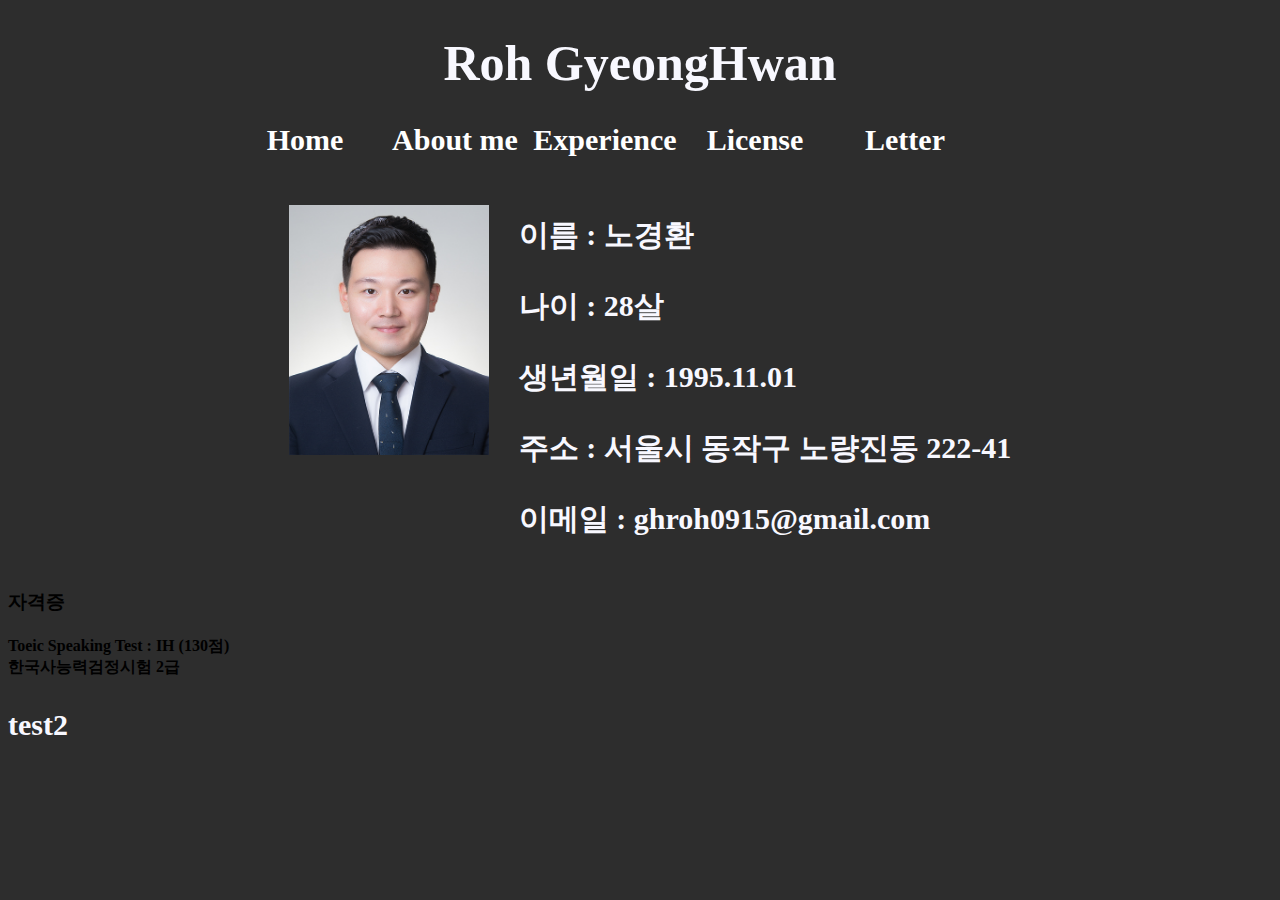
==== profile/src/main/resources/static/license.html @ 132adbe1 "개인정보 및 이력 추가" ====
<!DOCTYPE html>
<html lang="en">
<head>
    <meta charset="UTF-8">
    <meta name="description" content="소개페이지">
    <title>노랭이의 이력서</title>
    <link href="../templates/css/font.css" rel="stylesheet" type="text/css"/>
    <link href="../templates/css/style.css" rel="stylesheet" type="text/css"/>

    <style>
        #site_name {
            font-family: "mugunghwa";
            font-size: 50px;
            font-weight: bold;
            color: #F8F8FF;
            text-align: center;
            cursor: default;
        }









    </style>
</head>

<body style="background-color: #2d2d2d">
<h1 id="site_name">Roh GyeongHwan</h1>
<nav id="topMenu">
    <ul>
        <li><a class="menuLink" href="./index.html">Home</a></li>
        <li><a class="menuLink" href="./profile.html">About me</a></li>
        <li><a class="menuLink" href="./experience.html">Experience</a></li>
        <li><a class="menuLink" href="./license.html">License</a></li>
        <li><a class="menuLink" href="./letter.html">Letter</a></li>
        <!--<li><a class="menuLink" href="./community.html">Community</a></li>-->
    </ul>
</nav>
<div class="container">
    <main id="static_data">
        <section>
            <article>
                <img src="../templates/images/photo_profile.jpg" width="200" height="250">
            </article>
        </section>
        <section>
            <article>
                <p style="margin-left: 10px">이름 : 노경환</p>
                <p style="margin-left: 10px">나이 : 28살</p>
                <p style="margin-left: 10px">생년월일 : 1995.11.01</p>
                <p style="margin-left: 10px">주소 : 서울시 동작구 노량진동 222-41</p>
                <p style="margin-left: 10px">이메일 : ghroh0915@gmail.com</p>
            </article>
        </section>
    </main>
    <main>
        <section>
            <h3>자격증</h3>
            <h4>Toeic Speaking Test : IH (130점)<br/>
                한국사능력검정시험 2급</h4>
        </section>
        <section>
            <p>test2</p>
        </section>
    </main>
</div>
</body>
</html>
---- profile/src/main/resources/templates/css/font.css ----
@font-face {
      src : url("../fonts/Mugunghwa.ttf");
      font-family: "mugunghwa"
}
---- profile/src/main/resources/templates/css/style.css ----
.nav {
    height : 50px;      /** nav의 박스 크기 */
    border-bottom : 1px solid #F8F8FF;    /** nav박스 밑에 검은 줄 */
    display : flex;     /** 요소들 정렬 */
    align-items : center;   /** 박스 안에서 정렬 (상단 중간 하단) */
    font-family: "mugunghwa";
    font-size: 35px;
    font-weight: bold;
    color: #F8F8FF;
    text-align: center;
    margin: auto;
}

.nav-items{
    display: flex;      /** 요소들 정렬 */
    margin-left: auto;  /** 왼쪽 여백 */
    margin-right: 20px; /** 오른쪽 여백 */
}

.nav-item{
    margin-left: 20px;  /** 왼쪽 여백 */
    cursor: pointer;
    font-size: 25px;
}

.title{
    text-align: center;
    font-size: 50px;
    font-family: "mugunghwa";
    font-weight: bold;
    color: #F8F8FF;
}

.subtitle{
    text-align: center;
    font-size: 25px;
    font-family: "mugunghwa";
    font-weight: 300;
    color: #F8F8FF;
}

img{
    margin: 20px;
    align-items : center;
}

p{
    font-size: 30px;
    font-family: "mugunghwa";
    font-weight: bold;
    color: #F8F8FF;
}

#static_data {
    display:flex;
    justify-content: center;
}

section:nth-child(1), section:nth-child(2) {
    background:;
}

#topMenu {
    height: 30px;
    width: 900px;
    margin: 30px auto;
    text-align: center;
}

#topMenu ul li {
    list-style: none;
    color: white;
    background-color: #2d2d2d;
    float: left;
    line-height: 30px;
    vertical-align: middle;
}

#topMenu .menuLink {
    text-decoration:none;
    color: white;
    display: block;
    width: 150px;
    font-size: 30px;
    font-weight: bold;
    font-family: "mugunghwa";
}

#topMenu .menuLink:hover {
    color: red;
    background-color: #4d4d4d;
}

#site_name {
    font-family: "mugunghwa";
    font-size: 50px;
    font-weight: bold;
    color: #F8F8FF;
    text-align: center;
    cursor: default;
}
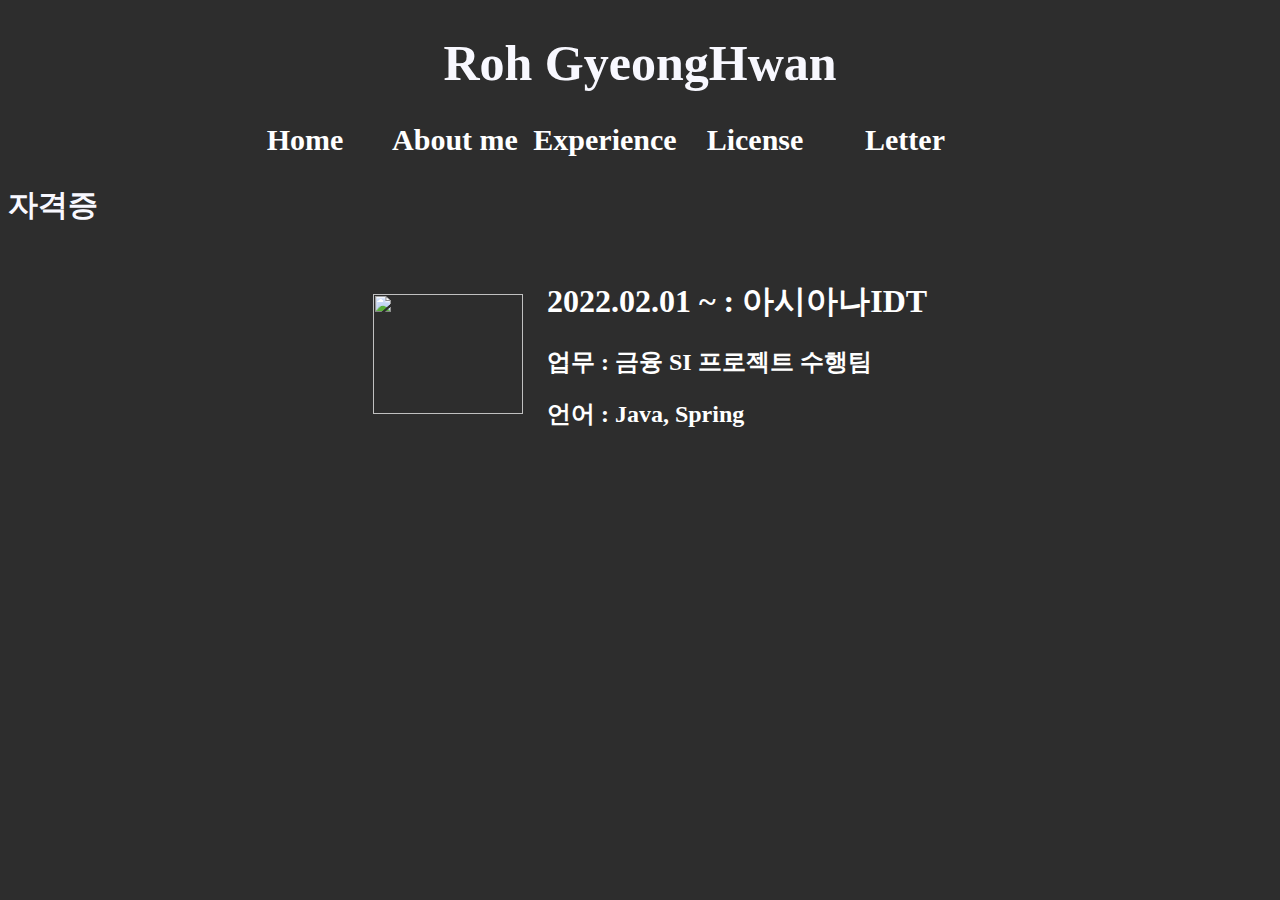
==== commit 6d71098b: "이력 수정 및 자격증, 자기소개 화면 추가" ====
--- a/profile/src/main/resources/static/license.html
+++ b/profile/src/main/resources/static/license.html
@@ -8,23 +8,21 @@
     <link href="../templates/css/style.css" rel="stylesheet" type="text/css"/>
 
     <style>
-        #site_name {
+        #license_list {
+            color: white;
             font-family: "mugunghwa";
-            font-size: 50px;
-            font-weight: bold;
-            color: #F8F8FF;
-            text-align: center;
-            cursor: default;
+            justify-content: center;
+            display: flex;
         }
 
+        section {
+            justify-content: center;
+        }
 
-
-
-
-
-
-
-
+        #work {
+            text-align: center;
+            margin: 0 auto;
+        }
     </style>
 </head>
 
@@ -40,33 +38,23 @@
         <!--<li><a class="menuLink" href="./community.html">Community</a></li>-->
     </ul>
 </nav>
-<div class="container">
-    <main id="static_data">
-        <section>
-            <article>
-                <img src="../templates/images/photo_profile.jpg" width="200" height="250">
-            </article>
-        </section>
-        <section>
-            <article>
-                <p style="margin-left: 10px">이름 : 노경환</p>
-                <p style="margin-left: 10px">나이 : 28살</p>
-                <p style="margin-left: 10px">생년월일 : 1995.11.01</p>
-                <p style="margin-left: 10px">주소 : 서울시 동작구 노량진동 222-41</p>
-                <p style="margin-left: 10px">이메일 : ghroh0915@gmail.com</p>
-            </article>
-        </section>
-    </main>
-    <main>
-        <section>
-            <h3>자격증</h3>
-            <h4>Toeic Speaking Test : IH (130점)<br/>
-                한국사능력검정시험 2급</h4>
-        </section>
-        <section>
-            <p>test2</p>
-        </section>
-    </main>
-</div>
+
+<main id="license">
+    <p>자격증</p>
+    <table  id="license_list">
+        <thead>
+        <tr>
+            <th>
+                <img src="../templates/images/asianaidt.png" width="150" height="120">
+            </th>
+            <td>
+                <h1>2022.02.01 ~ : 아시아나IDT</h1>
+                <h2>업무 : 금융 SI 프로젝트 수행팀</h2>
+                <h2>언어 : Java, Spring</h2>
+            </td>
+        </tr>
+        </thead>
+    </table>
+</main>
 </body>
 </html>